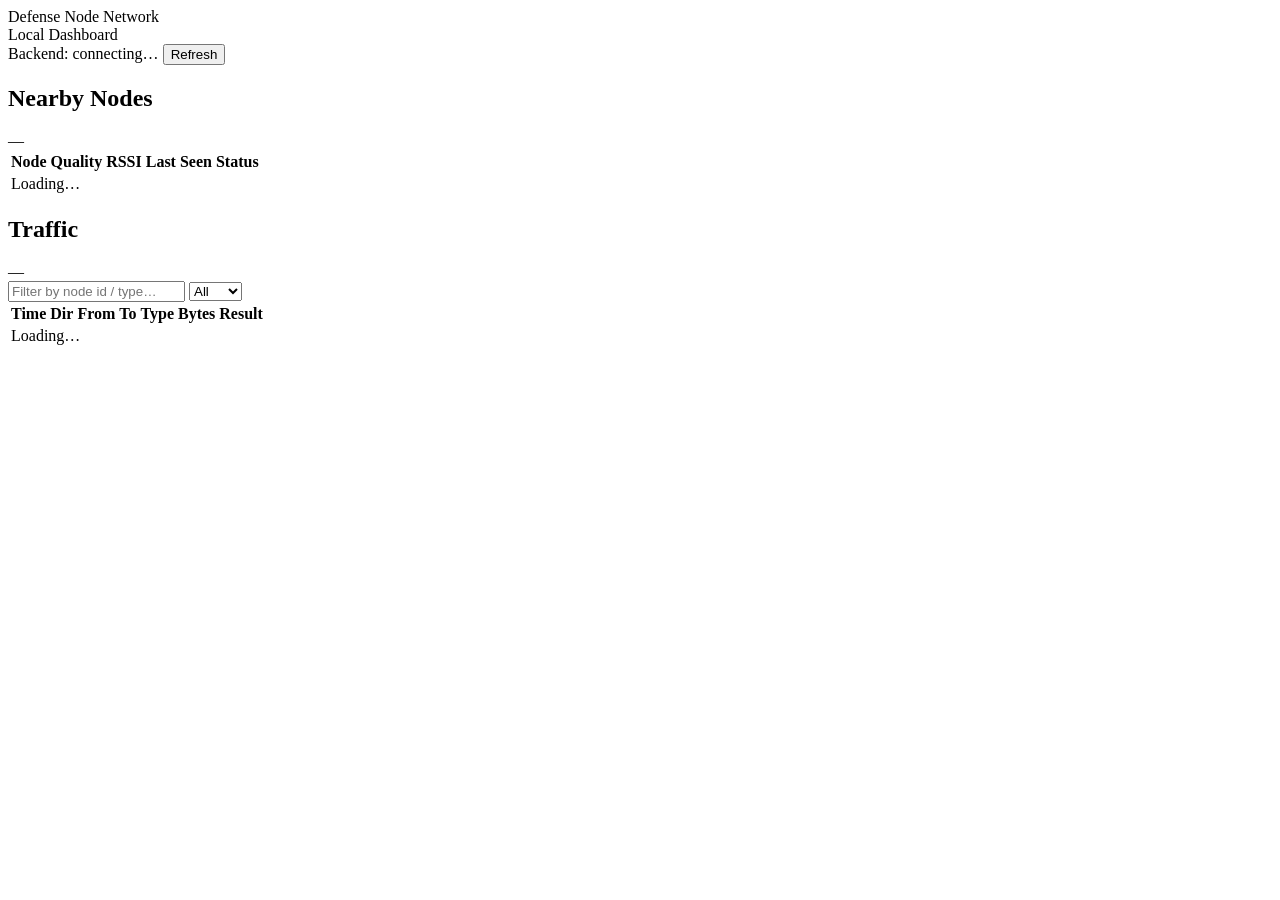
==== software/ui/templates/index.html @ 77b8a543 "potential UI design" ====
<!DOCTYPE html>
<html lang="en">
<head>
  <meta charset="UTF-8" />
  <meta name="viewport" content="width=device-width, initial-scale=1.0" />
  <title>Defense Node Dashboard</title>
  <link rel="stylesheet" href="/static/style.css" />
</head>
<body>
  <header class="topbar">
    <div class="brand">
      <div class="logo-dot"></div>
      <div>
        <div class="title">Defense Node Network</div>
        <div class="subtitle">Local Dashboard</div>
      </div>
    </div>

    <div class="right">
      <span class="pill" id="conn-pill">Backend: connecting…</span>
      <button class="btn" id="refresh-btn">Refresh</button>
    </div>
  </header>

  <main class="container">
    <section class="grid">
      <div class="card">
        <div class="card-head">
          <h2>Nearby Nodes</h2>
          <span class="muted" id="nodes-meta">—</span>
        </div>

        <div class="table-wrap">
          <table class="table">
            <thead>
              <tr>
                <th>Node</th>
                <th>Quality</th>
                <th>RSSI</th>
                <th>Last Seen</th>
                <th>Status</th>
              </tr>
            </thead>
            <tbody id="nodes-tbody">
              <tr><td colspan="5" class="muted">Loading…</td></tr>
            </tbody>
          </table>
        </div>
      </div>

      <div class="card">
        <div class="card-head">
          <h2>Traffic</h2>
          <span class="muted" id="packets-meta">—</span>
        </div>

        <div class="toolbar">
          <input class="input" id="filter" placeholder="Filter by node id / type…" />
          <select class="select" id="dir">
            <option value="">All</option>
            <option value="rx">RX</option>
            <option value="tx">TX</option>
            <option value="fwd">FWD</option>
          </select>
        </div>

        <div class="table-wrap">
          <table class="table">
            <thead>
              <tr>
                <th>Time</th>
                <th>Dir</th>
                <th>From</th>
                <th>To</th>
                <th>Type</th>
                <th>Bytes</th>
                <th>Result</th>
              </tr>
            </thead>
            <tbody id="packets-tbody">
              <tr><td colspan="7" class="muted">Loading…</td></tr>
            </tbody>
          </table>
        </div>
      </div>
    </section>
  </main>

  <script src="/static/script.js"></script>
</body>
</html>
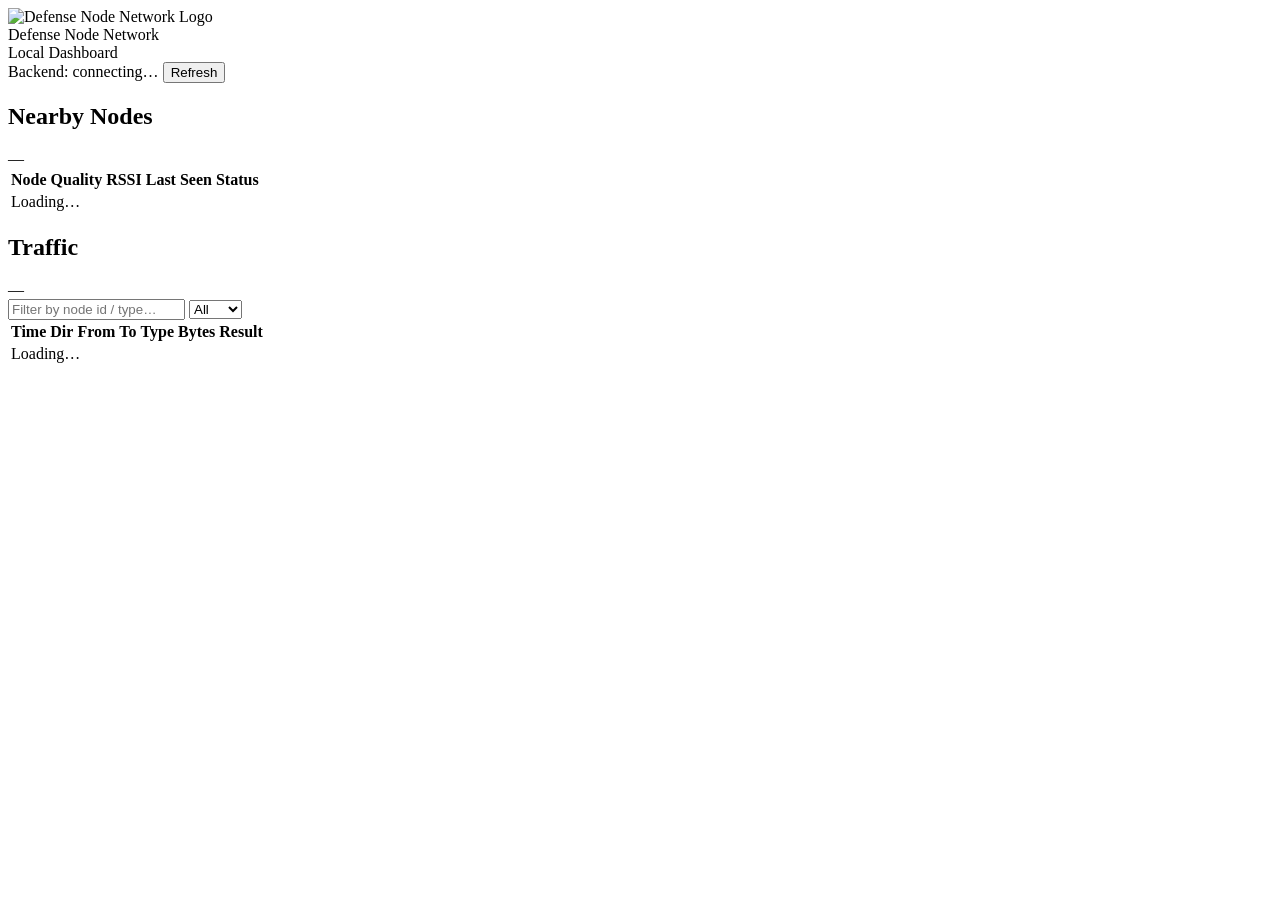
==== commit e0b6d6e7: "made landing page" ====
--- a/software/ui/templates/index.html
+++ b/software/ui/templates/index.html
@@ -9,7 +9,7 @@
 <body>
   <header class="topbar">
     <div class="brand">
-      <div class="logo-dot"></div>
+    <img class="brand-logo" src="/static/Defense Node Network logo design.png" alt="Defense Node Network Logo"/>
       <div>
         <div class="title">Defense Node Network</div>
         <div class="subtitle">Local Dashboard</div>
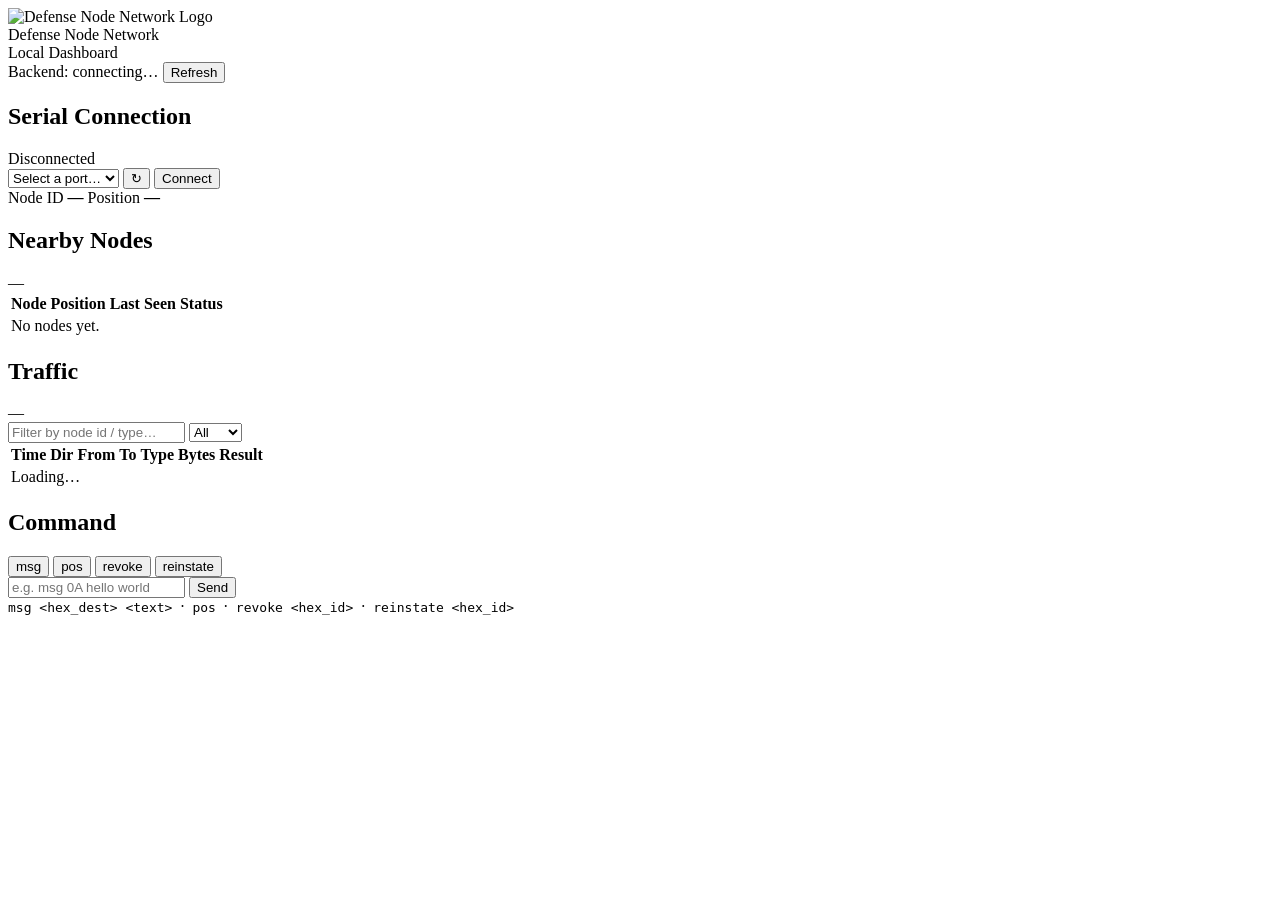
==== commit 363d660a: "Update UI and serial communication" ====
--- a/software/ui/templates/index.html
+++ b/software/ui/templates/index.html
@@ -23,6 +23,30 @@
   </header>
 
   <main class="container">
+    <div class="serial-bar card">
+      <div class="card-head">
+        <h2>Serial Connection</h2>
+        <span class="muted" id="serial-status">Disconnected</span>
+      </div>
+      <div class="serial-controls">
+        <select class="select" id="port-select">
+          <option value="">Select a port…</option>
+        </select>
+        <button class="btn" id="port-refresh-btn" title="Refresh port list">&#x21bb;</button>
+        <button class="btn btn-connect" id="serial-connect-btn">Connect</button>
+      </div>
+      <div class="local-node-info">
+        <span class="local-node-field">
+          <span class="muted">Node ID</span>
+          <strong id="local-node-id">—</strong>
+        </span>
+        <span class="local-node-field">
+          <span class="muted">Position</span>
+          <strong id="local-node-pos">—</strong>
+        </span>
+      </div>
+    </div>
+
     <section class="grid">
       <div class="card">
         <div class="card-head">
@@ -35,14 +59,13 @@
             <thead>
               <tr>
                 <th>Node</th>
-                <th>Quality</th>
-                <th>RSSI</th>
+                <th>Position</th>
                 <th>Last Seen</th>
                 <th>Status</th>
               </tr>
             </thead>
             <tbody id="nodes-tbody">
-              <tr><td colspan="5" class="muted">Loading…</td></tr>
+              <tr><td colspan="4" class="muted">No nodes yet.</td></tr>
             </tbody>
           </table>
         </div>
@@ -84,6 +107,29 @@
         </div>
       </div>
     </section>
+
+    <div class="card cmd-card">
+      <div class="card-head">
+        <h2>Command</h2>
+        <span class="muted" id="cmd-status"></span>
+      </div>
+      <div class="cmd-shortcuts">
+        <button class="btn cmd-shortcut" data-prefix="msg ">msg</button>
+        <button class="btn cmd-shortcut" data-prefix="pos">pos</button>
+        <button class="btn cmd-shortcut" data-prefix="revoke ">revoke</button>
+        <button class="btn cmd-shortcut" data-prefix="reinstate ">reinstate</button>
+      </div>
+      <div class="cmd-input-row">
+        <input class="input" id="cmd-input" placeholder="e.g. msg 0A hello world" autocomplete="off" />
+        <button class="btn btn-send" id="cmd-send-btn">Send</button>
+      </div>
+      <div class="cmd-help muted">
+        <code>msg &lt;hex_dest&gt; &lt;text&gt;</code> &nbsp;·&nbsp;
+        <code>pos</code> &nbsp;·&nbsp;
+        <code>revoke &lt;hex_id&gt;</code> &nbsp;·&nbsp;
+        <code>reinstate &lt;hex_id&gt;</code>
+      </div>
+    </div>
   </main>
 
   <script src="/static/script.js"></script>
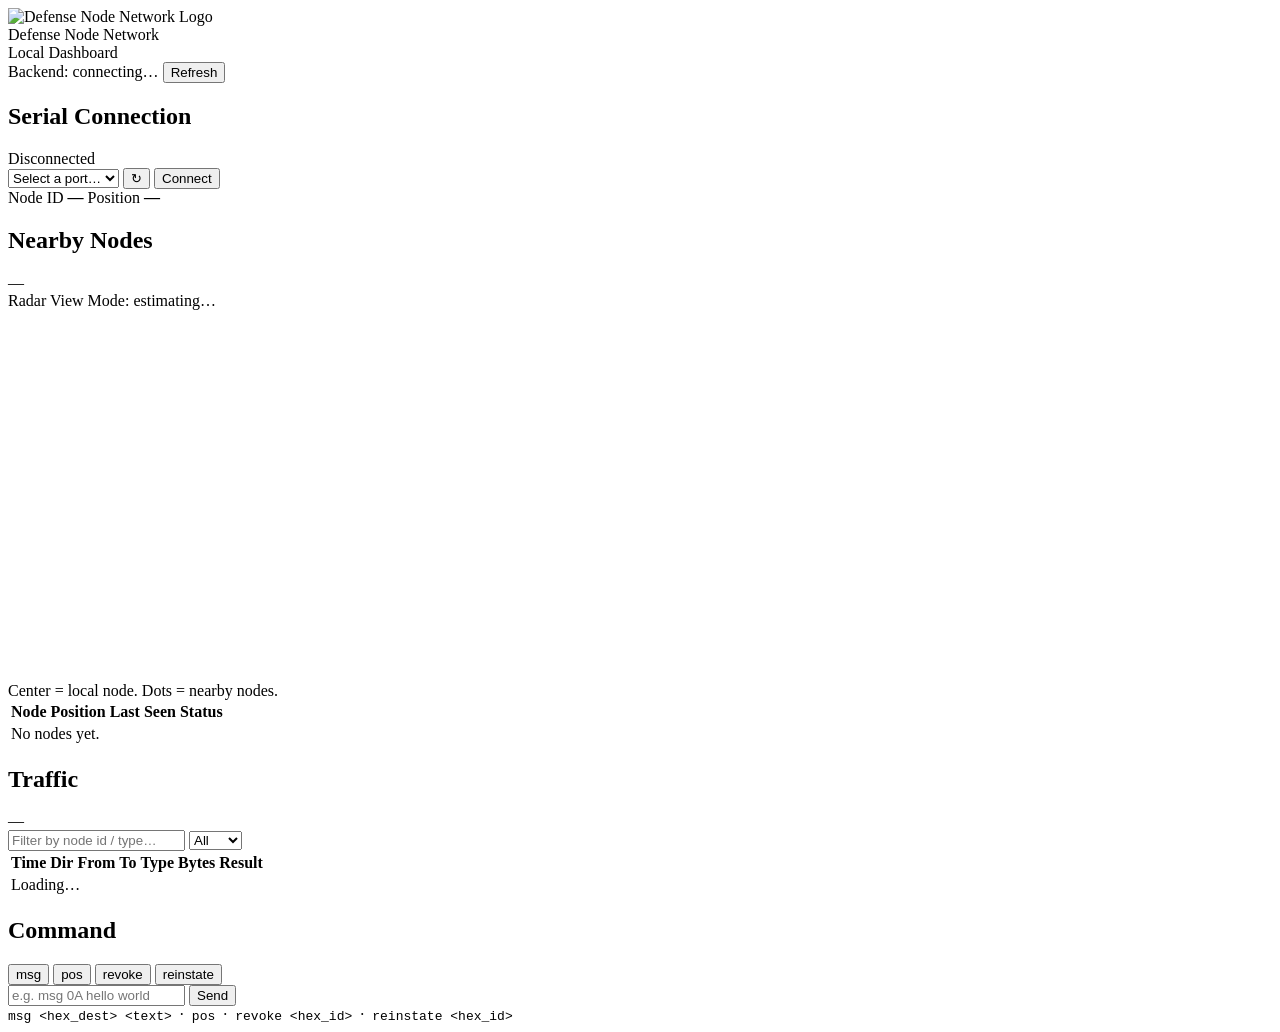
==== commit 640bd500: "added rader to UI" ====
--- a/software/ui/templates/index.html
+++ b/software/ui/templates/index.html
@@ -52,6 +52,17 @@
         <div class="card-head">
           <h2>Nearby Nodes</h2>
           <span class="muted" id="nodes-meta">—</span>
+        </div>
+        <!-- Radar -->
+        <div class="radar-wrap">
+            <div class="radar-head">
+                <span class="muted">Radar View</span>
+                <span class="pill" id="radar-mode">Mode: estimating…</span>
+            </div>
+            <canvas id="radar" width="360" height="360"></canvas>
+            <div class="muted" style="margin-top:8px;">
+                Center = local node. Dots = nearby nodes.
+            </div>
         </div>
 
         <div class="table-wrap">
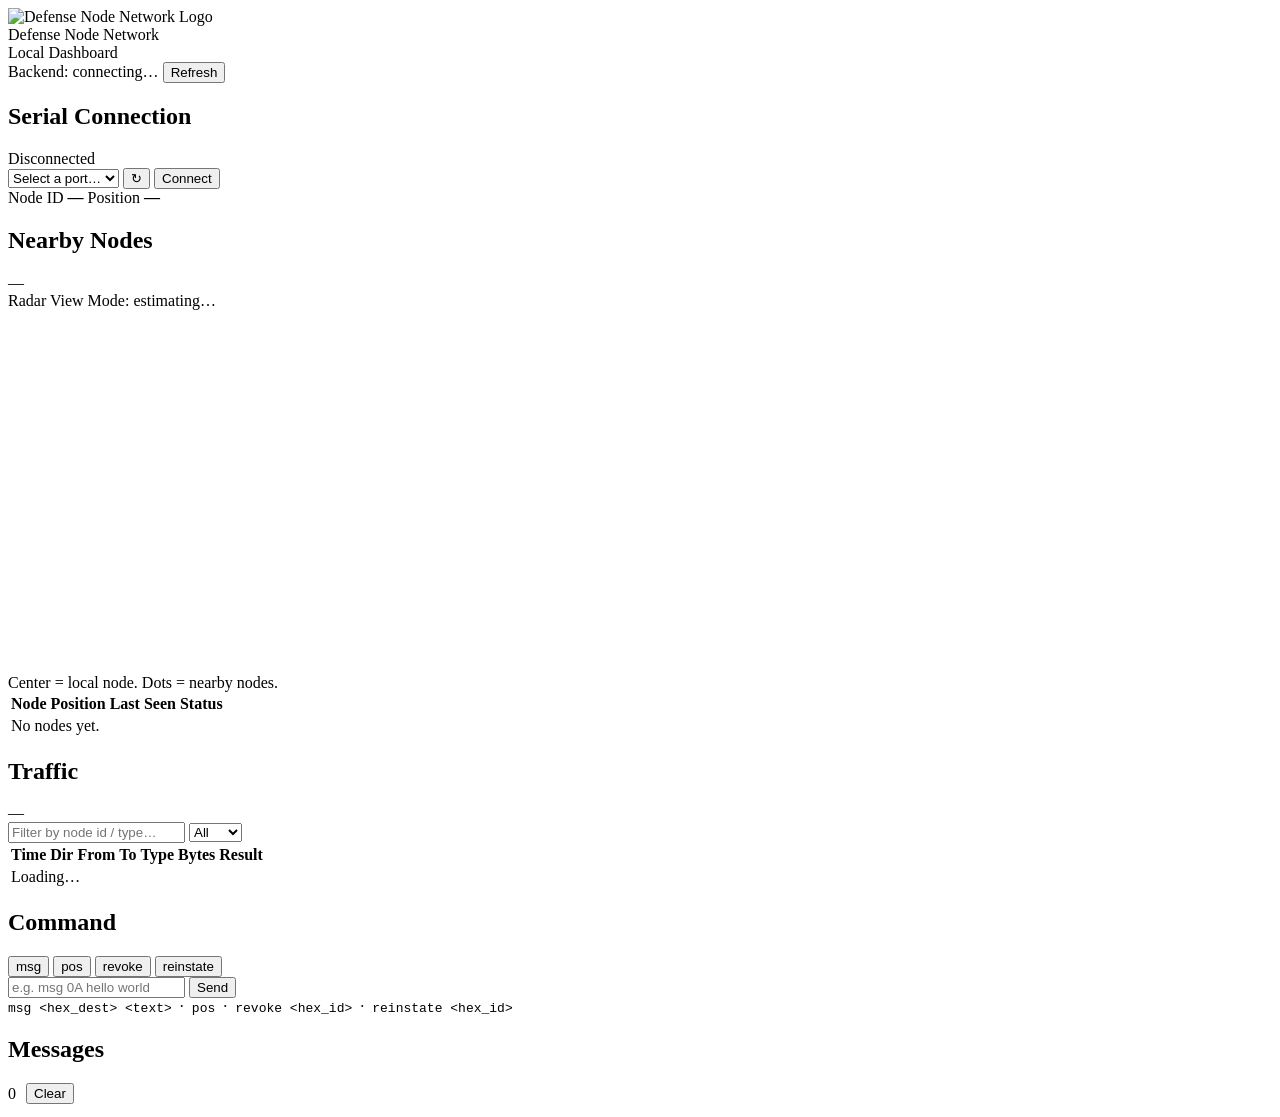
==== commit c4417c0d: "message box added" ====
--- a/software/ui/templates/index.html
+++ b/software/ui/templates/index.html
@@ -59,8 +59,12 @@
                 <span class="muted">Radar View</span>
                 <span class="pill" id="radar-mode">Mode: estimating…</span>
             </div>
-            <canvas id="radar" width="360" height="360"></canvas>
-            <div class="muted" style="margin-top:8px;">
+
+            <div class="radar-canvas-wrap">
+                <canvas id="radar" width="360" height="360"></canvas>
+            </div>
+
+            <div class="muted">
                 Center = local node. Dots = nearby nodes.
             </div>
         </div>
@@ -141,6 +145,19 @@
         <code>reinstate &lt;hex_id&gt;</code>
       </div>
     </div>
+    <div class="card log-card">
+        <div class="card-head">
+            <h2>Messages</h2>
+            <div style="display:flex; gap:10px; align-items:center;">
+            <span class="muted" id="log-meta">0</span>
+            <button class="btn" id="log-clear-btn">Clear</button>
+            </div>
+        </div>
+
+        <div class="log-wrap">
+            <pre id="msg-log" class="msg-log"></pre>
+        </div>
+        </div>
   </main>
 
   <script src="/static/script.js"></script>
